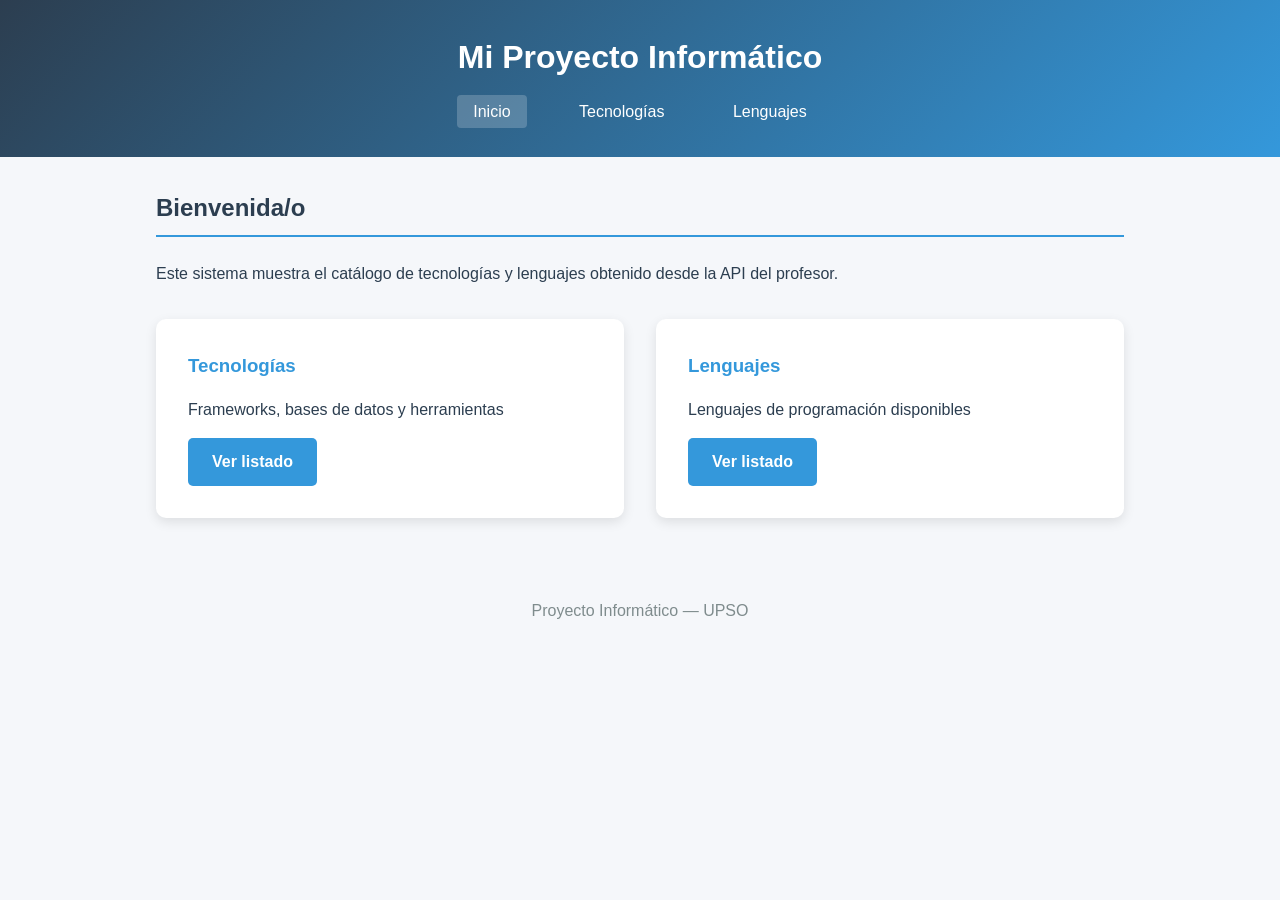
==== index.html @ 0d12bc02 "Proyecto completo: frontend + backend" ====
<!DOCTYPE html>
<html lang="es">
<head>
    <meta charset="UTF-8">
    <meta name="viewport" content="width=device-width, initial-scale=1.0">
    <title>Proyecto Informático</title>
    <link rel="stylesheet" href="estilo.css">
</head>
<body>
    <header>
        <h1>Mi Proyecto Informático</h1>
        <nav>
            <a href="index.html" class="activo">Inicio</a>
            <a href="tecnologias.html">Tecnologías</a>
            <a href="lenguajes.html">Lenguajes</a>
        </nav>
    </header>

    <main>
        <h2>Bienvenida/o</h2>
        <p>Este sistema muestra el catálogo de tecnologías y lenguajes obtenido desde la API del profesor.</p>
        
        <div class="tarjetas">
            <div class="tarjeta">
                <h3>Tecnologías</h3>
                <p>Frameworks, bases de datos y herramientas</p>
                <a href="tecnologias.html" class="boton">Ver listado</a>
            </div>
            <div class="tarjeta">
                <h3>Lenguajes</h3>
                <p>Lenguajes de programación disponibles</p>
                <a href="lenguajes.html" class="boton">Ver listado</a>
            </div>
        </div>
    </main>

    <footer>
        <p>Proyecto Informático — UPSO</p>
    </footer>

    <script src="script.js"></script>
</body>
</html>
---- estilo.css ----
* {
    margin: 0;
    padding: 0;
    box-sizing: border-box;
}

body {
    font-family: 'Segoe UI', Arial, sans-serif;
    background-color: #f5f7fa;
    color: #2c3e50;
    line-height: 1.6;
}

header {
    background: linear-gradient(135deg, #2c3e50, #3498db);
    color: white;
    padding: 2rem;
    text-align: center;
}

nav {
    margin-top: 1rem;
}

nav a {
    color: white;
    text-decoration: none;
    margin: 0 1rem;
    padding: 0.5rem 1rem;
    border-radius: 4px;
    transition: background 0.3s;
}

nav a.activo, nav a:hover {
    background: rgba(255,255,255,0.2);
}

main {
    max-width: 1000px;
    margin: 2rem auto;
    padding: 0 1rem;
}

h2 {
    color: #2c3e50;
    margin-bottom: 1.5rem;
    border-bottom: 2px solid #3498db;
    padding-bottom: 0.5rem;
}

.tarjetas {
    display: grid;
    grid-template-columns: repeat(auto-fit, minmax(280px, 1fr));
    gap: 2rem;
    margin-top: 2rem;
}

.tarjeta {
    background: white;
    padding: 2rem;
    border-radius: 10px;
    box-shadow: 0 4px 12px rgba(0,0,0,0.1);
    transition: transform 0.3s;
}

.tarjeta:hover {
    transform: translateY(-5px);
}

.tarjeta h3 {
    color: #3498db;
    margin-bottom: 1rem;
}

.boton {
    display: inline-block;
    margin-top: 1rem;
    padding: 0.7rem 1.5rem;
    background: #3498db;
    color: white;
    text-decoration: none;
    border-radius: 5px;
    font-weight: bold;
}

.boton:hover {
    background: #2980b9;
}

footer {
    text-align: center;
    padding: 2rem;
    color: #7f8c8d;
    margin-top: 3rem;
}

.buscador {
    margin: 1.5rem 0;
}

.buscador input {
    width: 100%;
    max-width: 400px;
    padding: 0.8rem 1rem;
    font-size: 1rem;
    border: 2px solid #ddd;
    border-radius: 6px;
}

.buscador input:focus {
    outline: none;
    border-color: #3498db;
}

.cargando {
    text-align: center;
    color: #7f8c8d;
    font-style: italic;
    padding: 2rem;
}
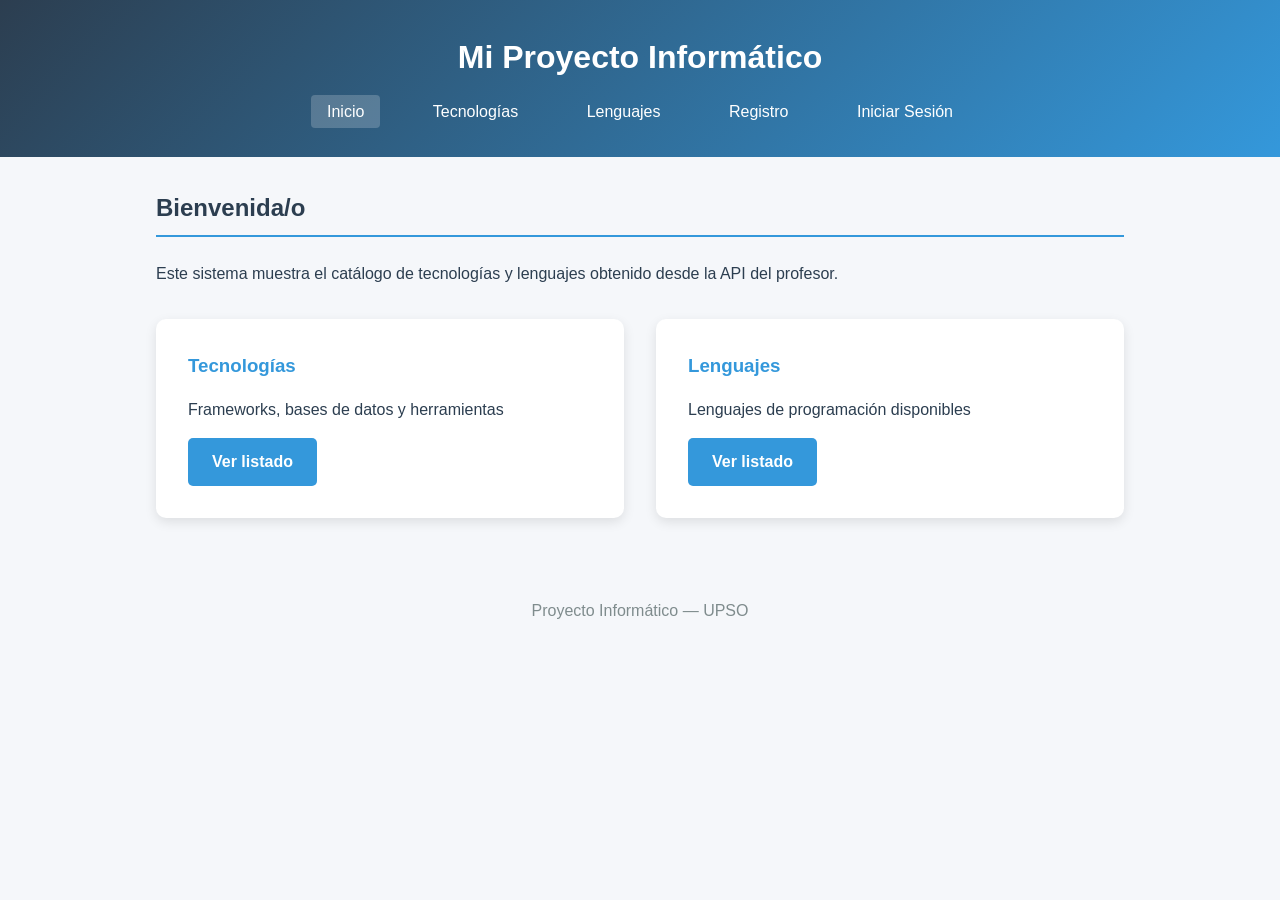
==== commit 3a187348: "Diagrama de clases UML" ====
--- a/index.html
+++ b/index.html
@@ -10,10 +10,12 @@
     <header>
         <h1>Mi Proyecto Informático</h1>
         <nav>
-            <a href="index.html" class="activo">Inicio</a>
-            <a href="tecnologias.html">Tecnologías</a>
-            <a href="lenguajes.html">Lenguajes</a>
-        </nav>
+    <a href="index.html" class="activo">Inicio</a>
+    <a href="tecnologias.html">Tecnologías</a>
+    <a href="lenguajes.html">Lenguajes</a>
+    <a href="registro.html">Registro</a>
+    <a href="login.html">Iniciar Sesión</a>
+</nav>
     </header>
 
     <main>
